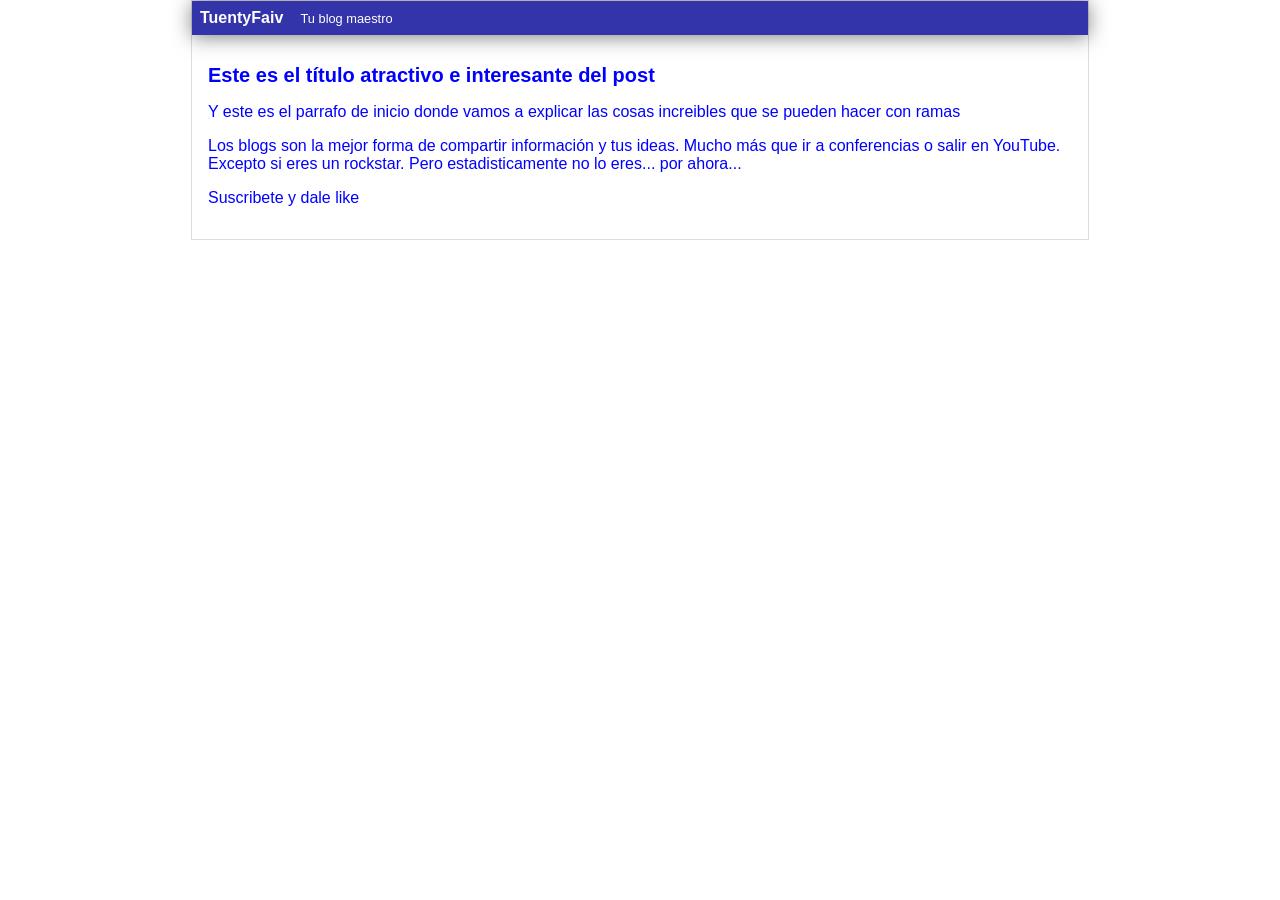
==== blogpost.html @ a3f3bb8e "Agregue la suscripcion, cambie la cabecera y puse todo azul" ====
<!DOCTYPE html>
<html lang="en">
  <head>
    <meta charset="UTF-8">
    <meta name="viewport" content="width=device-width, initial-scale=1.0">
    <meta http-equiv="X-UA-Compatible" content="ie=edge">
    <title>TuentyFaiv Blog</title>
    <link rel="stylesheet" href="css/main.css"/>
  </head>
  <body>
    <div class="container">
      <div class="cabecera">
        TuentyFaiv <span class="tagline">Tu blog maestro</span>
      </div>
      <div class="post">
        <h1>Este es el título atractivo e interesante del post</h1>
        <p>Y este es el parrafo de inicio donde vamos a explicar las cosas increibles que se pueden hacer con ramas</p>
        <p>
          Los blogs son la mejor forma de compartir información y tus ideas.
          Mucho más que ir a conferencias o salir en YouTube. Excepto si eres un rockstar. Pero estadisticamente no lo eres... por ahora...
        </p>
        <p>Suscribete y dale like</p>
      </div>
    </div>
  </body>
</html>
---- css/main.css ----
body{
  color: blue;
  text-align: center;
  font-family: "Arial";
  font-size: 16px;
  margin: 0;
  padding: 0;
}

.container{
  width: 70%;
  text-align: left;
  border: 1px solid #DDD;
  margin: 0 auto;
}

.cabecera{
  background: #33A;
  box-shadow: 0px 2px 20px 0px rgba(0, 0, 0, .5);
  color: white;
  font-weight: bold;
  margin: 0;
  padding: .5em;
}

.tagline{
  padding: 0 0 0 1em;
  font-weight: normal;
  font-size: .8em;
}

.container h1{
  font-size: 20px;
}

.post{
  padding: 1em;
}
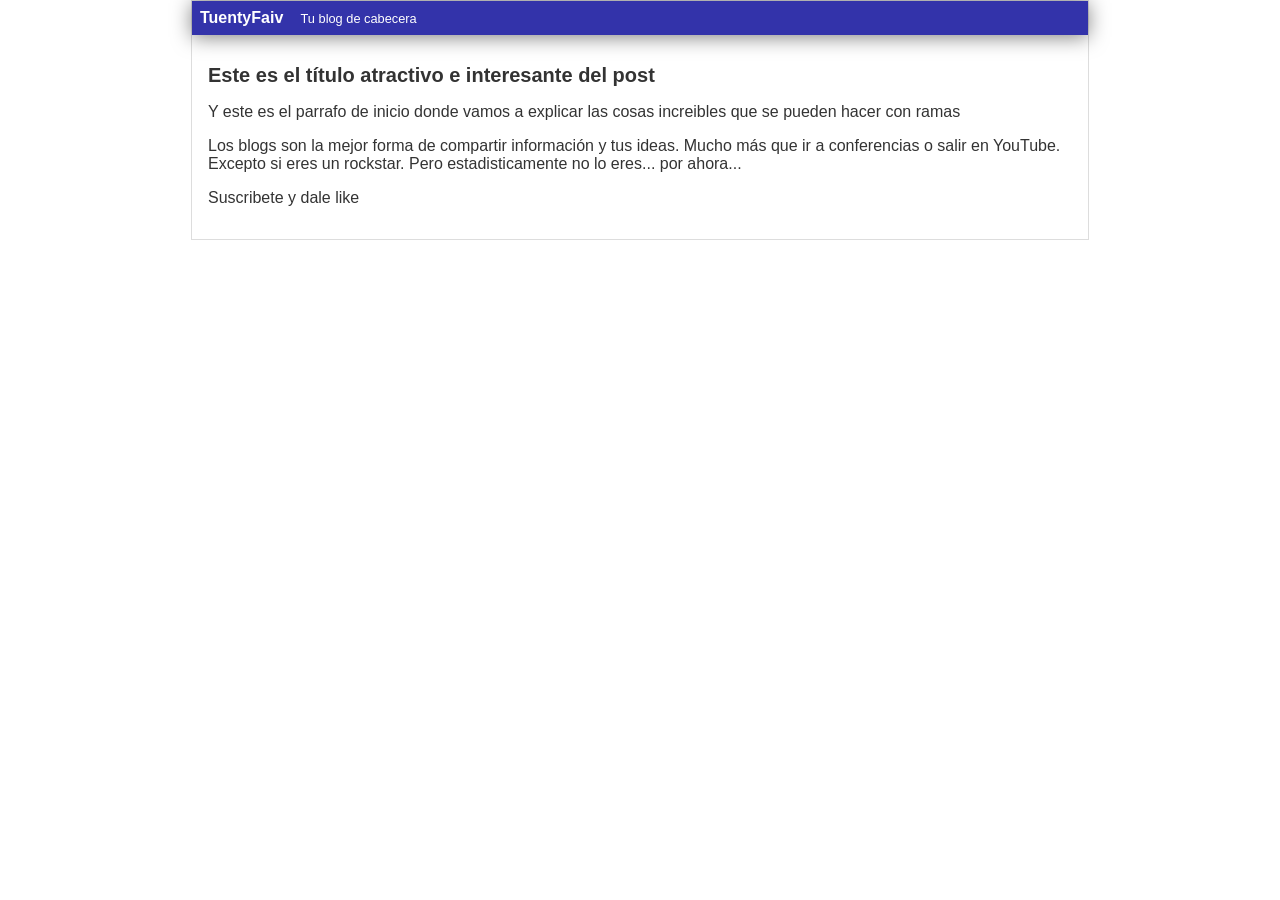
==== commit 72c139d9: "Solucione el conflicto de las ramas al fusionar" ====
--- a/blogpost.html
+++ b/blogpost.html
@@ -10,7 +10,7 @@
   <body>
     <div class="container">
       <div class="cabecera">
-        TuentyFaiv <span class="tagline">Tu blog maestro</span>
+        TuentyFaiv <span class="tagline">Tu blog de cabecera</span>
       </div>
       <div class="post">
         <h1>Este es el título atractivo e interesante del post</h1>
--- a/css/main.css
+++ b/css/main.css
@@ -1,5 +1,5 @@
 body{
-  color: blue;
+  color: #333;
   text-align: center;
   font-family: "Arial";
   font-size: 16px;
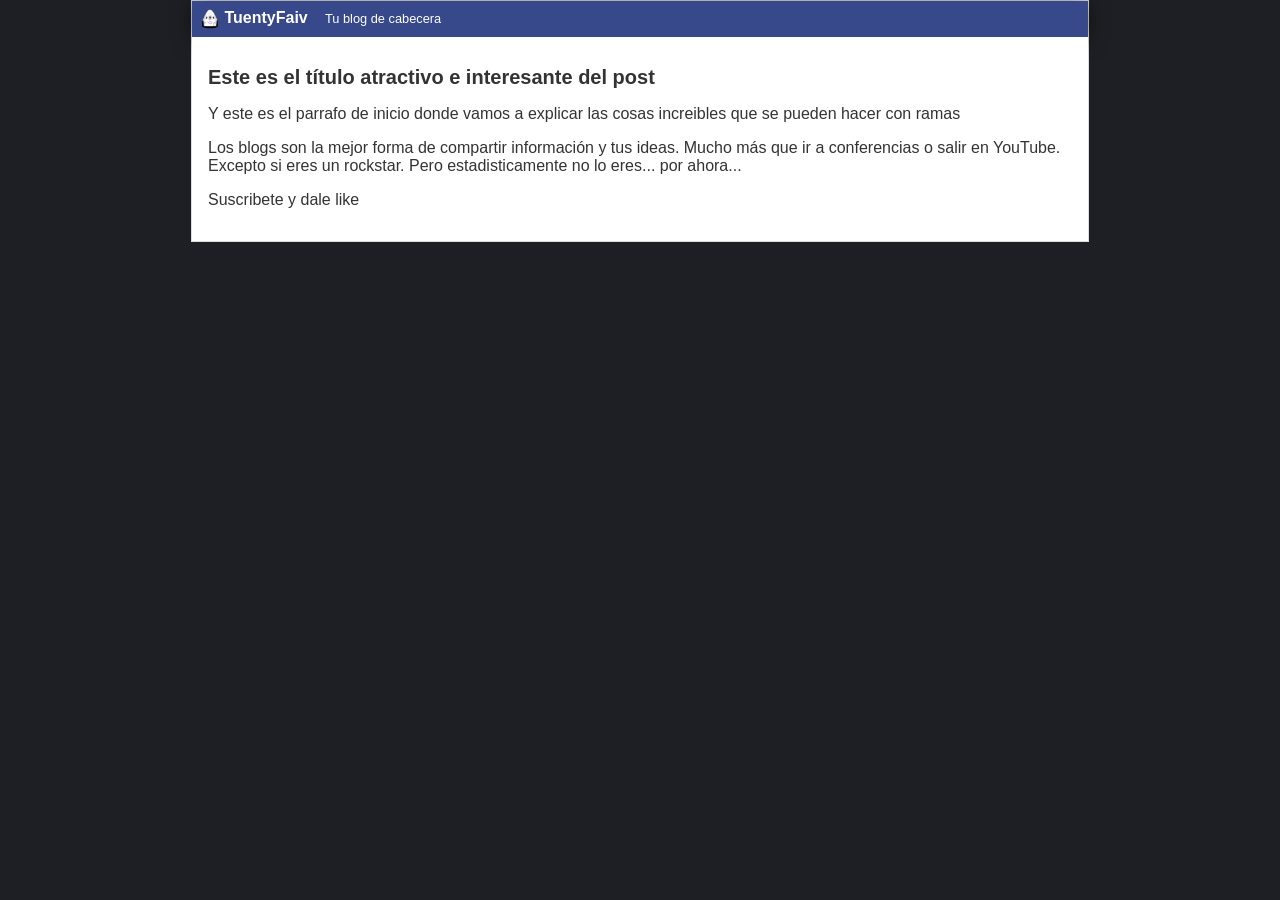
==== commit e48f50b1: "color de fondo, logo nuevo y mejor color de header" ====
--- a/blogpost.html
+++ b/blogpost.html
@@ -10,6 +10,7 @@
   <body>
     <div class="container">
       <div class="cabecera">
+        <img class="logo" src="images/dragon.png" alt="logo"/>
         TuentyFaiv <span class="tagline">Tu blog de cabecera</span>
       </div>
       <div class="post">
--- a/css/main.css
+++ b/css/main.css
@@ -1,4 +1,5 @@
 body{
+  background: #1E1F24;
   color: #333;
   text-align: center;
   font-family: "Arial";
@@ -15,12 +16,17 @@
 }
 
 .cabecera{
-  background: #33A;
+  background: #37488B;
   box-shadow: 0px 2px 20px 0px rgba(0, 0, 0, .5);
   color: white;
   font-weight: bold;
   margin: 0;
   padding: .5em;
+}
+
+.cabecera .logo{
+  width: 20px;
+  vertical-align: middle;
 }
 
 .tagline{
@@ -34,5 +40,6 @@
 }
 
 .post{
+  background: white;
   padding: 1em;
 }
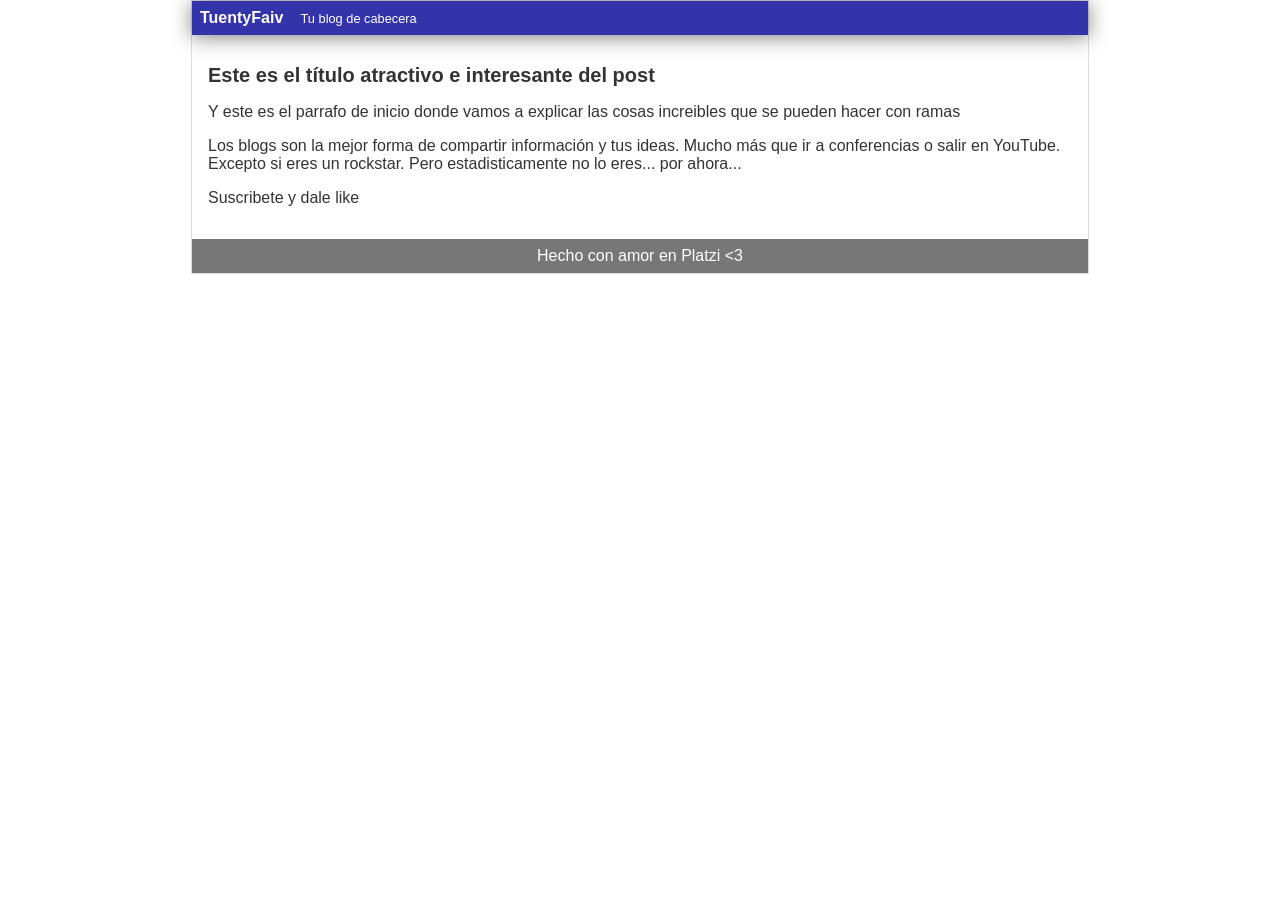
==== commit 790c2626: "Footer terminado" ====
--- a/blogpost.html
+++ b/blogpost.html
@@ -10,7 +10,6 @@
   <body>
     <div class="container">
       <div class="cabecera">
-        <img class="logo" src="images/dragon.png" alt="logo"/>
         TuentyFaiv <span class="tagline">Tu blog de cabecera</span>
       </div>
       <div class="post">
@@ -22,6 +21,9 @@
         </p>
         <p>Suscribete y dale like</p>
       </div>
+      <div class="footer">
+        Hecho con amor en Platzi &lt;3
+      </div>
     </div>
   </body>
 </html>
--- a/css/main.css
+++ b/css/main.css
@@ -1,5 +1,4 @@
 body{
-  background: #1E1F24;
   color: #333;
   text-align: center;
   font-family: "Arial";
@@ -16,17 +15,12 @@
 }
 
 .cabecera{
-  background: #37488B;
+  background: #33A;
   box-shadow: 0px 2px 20px 0px rgba(0, 0, 0, .5);
   color: white;
   font-weight: bold;
   margin: 0;
   padding: .5em;
-}
-
-.cabecera .logo{
-  width: 20px;
-  vertical-align: middle;
 }
 
 .tagline{
@@ -40,6 +34,12 @@
 }
 
 .post{
-  background: white;
   padding: 1em;
+}
+
+.footer{
+  background: #777;
+  color: white;
+  text-align: center;
+  padding: .5em;
 }
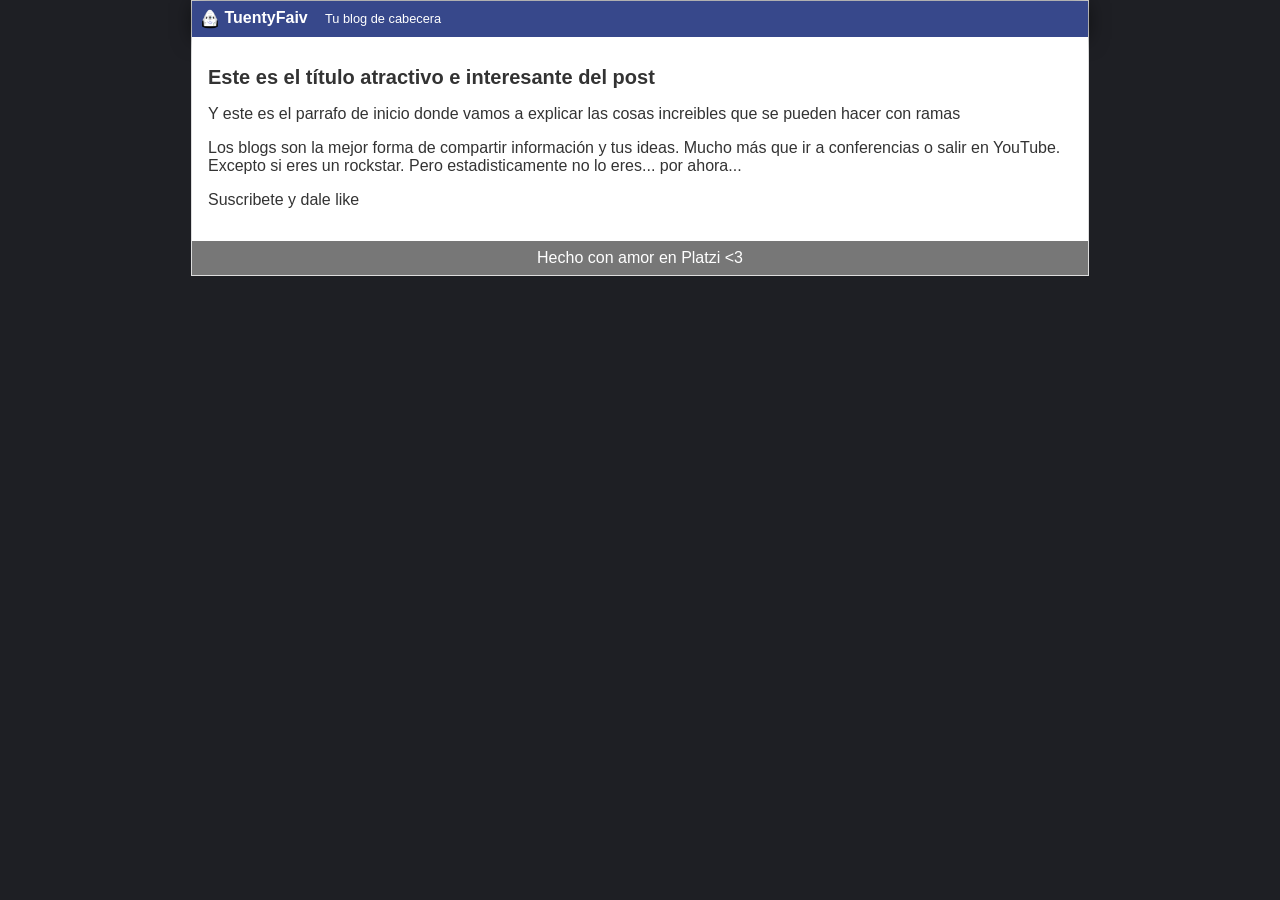
==== commit a29bd3b7: "Merge branch 'footer' to 'master'" ====
--- a/blogpost.html
+++ b/blogpost.html
@@ -10,6 +10,7 @@
   <body>
     <div class="container">
       <div class="cabecera">
+        <img class="logo" src="images/dragon.png" alt="logo"/>
         TuentyFaiv <span class="tagline">Tu blog de cabecera</span>
       </div>
       <div class="post">
--- a/css/main.css
+++ b/css/main.css
@@ -1,4 +1,5 @@
 body{
+  background: #1E1F24;
   color: #333;
   text-align: center;
   font-family: "Arial";
@@ -15,12 +16,17 @@
 }
 
 .cabecera{
-  background: #33A;
+  background: #37488B;
   box-shadow: 0px 2px 20px 0px rgba(0, 0, 0, .5);
   color: white;
   font-weight: bold;
   margin: 0;
   padding: .5em;
+}
+
+.cabecera .logo{
+  width: 20px;
+  vertical-align: middle;
 }
 
 .tagline{
@@ -34,6 +40,7 @@
 }
 
 .post{
+  background: white;
   padding: 1em;
 }
 
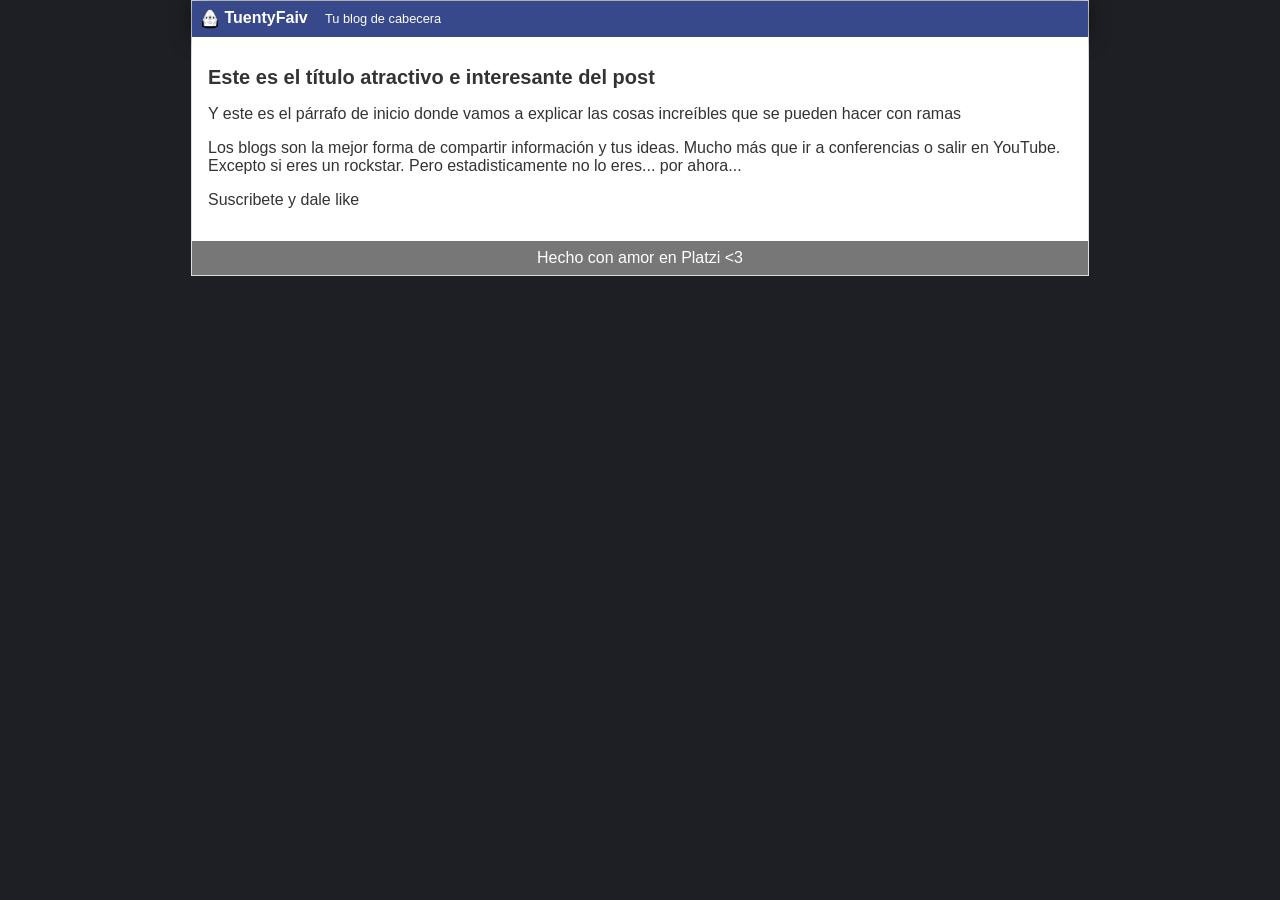
==== commit b554505a: "tildes y typos arreglados" ====
--- a/blogpost.html
+++ b/blogpost.html
@@ -15,7 +15,7 @@
       </div>
       <div class="post">
         <h1>Este es el título atractivo e interesante del post</h1>
-        <p>Y este es el parrafo de inicio donde vamos a explicar las cosas increibles que se pueden hacer con ramas</p>
+        <p>Y este es el párrafo de inicio donde vamos a explicar las cosas increíbles que se pueden hacer con ramas</p>
         <p>
           Los blogs son la mejor forma de compartir información y tus ideas.
           Mucho más que ir a conferencias o salir en YouTube. Excepto si eres un rockstar. Pero estadisticamente no lo eres... por ahora...
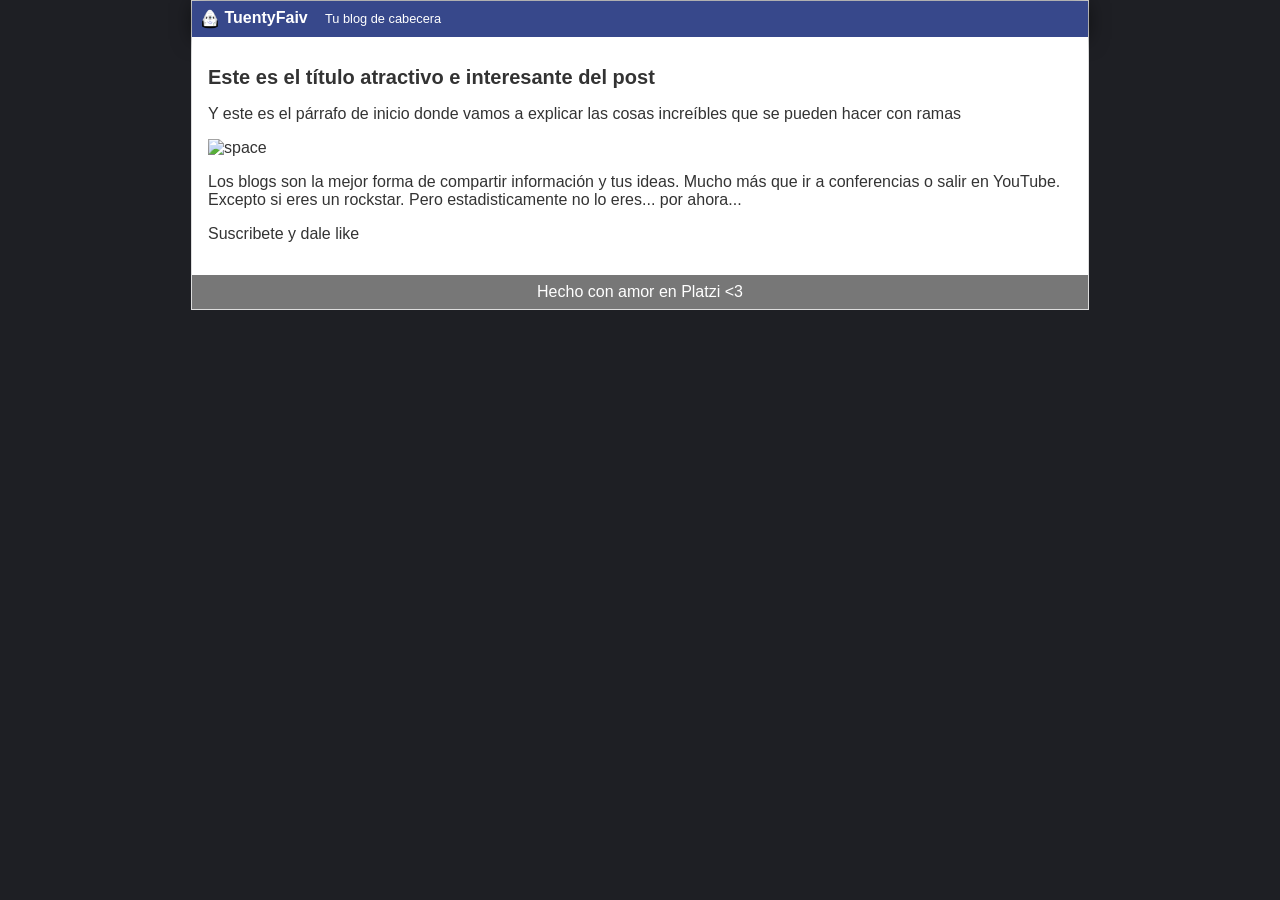
==== commit 6d4a9601: "agrege una imagen de fondo" ====
--- a/blogpost.html
+++ b/blogpost.html
@@ -15,7 +15,8 @@
       </div>
       <div class="post">
         <h1>Este es el título atractivo e interesante del post</h1>
-        <p>Y este es el párrafo de inicio donde vamos a explicar las cosas increíbles que se pueden hacer con ramas</p>
+        <p>Y este es el p&aacute;rrafo de inicio donde vamos a explicar las cosas incre&iacute;bles que se pueden hacer con ramas</p>
+        <p><img src="images/space.jpg" width="100%" alt="space"></p>
         <p>
           Los blogs son la mejor forma de compartir información y tus ideas.
           Mucho más que ir a conferencias o salir en YouTube. Excepto si eres un rockstar. Pero estadisticamente no lo eres... por ahora...
